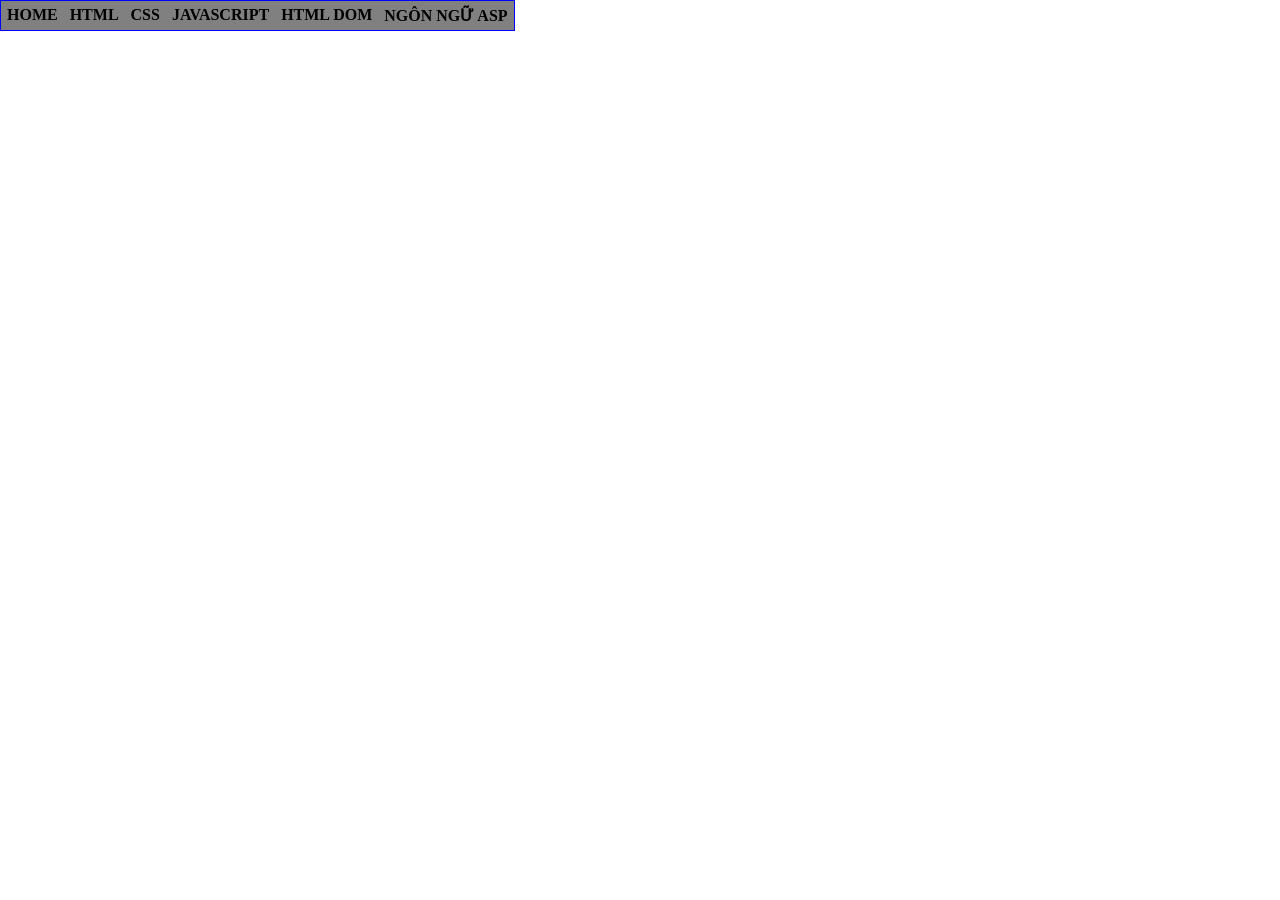
==== index.html @ 49cd7a25 "Add files via upload" ====
<html>
    <head>
        <title> Trần Thị Ngọc Thư - K241161812
        </title>
        <style>
            @import url(css/main.css);
        </style>
    </head>
    <body>
            <div id="container">  
    <ul>
    <li> <a href="#">HOME</a></li>
    <li> <a href="#">HTML</a></li>
    <li> <a href="#">CSS</a>
        <ul>
        <li> <a href="ex42/ex42.html">Bài tập 42</a></li>
        <li> <a href="#">GIAO DIỆN VỚI CSS</a></li>
        <li> <a href="#">CSS NÂNG CAO</a></li>
    </ul>
    </li>
    <li> <a href="#">JAVASCRIPT</a>
    <ul>
        <li> <a href="#">LESSON 01</a></li>
        <li> <a href="#">LESSON 02</a></li>
        <li> <a href="#">LESSON 03</a></li>
    </ul>
    </li>
    <li> <a href="#">HTML DOM</a></li>
    <li> <a href="#">NGÔN NGỮ ASP</a></li>


    </ul>
    </div>
    </body>
    
</htlm>
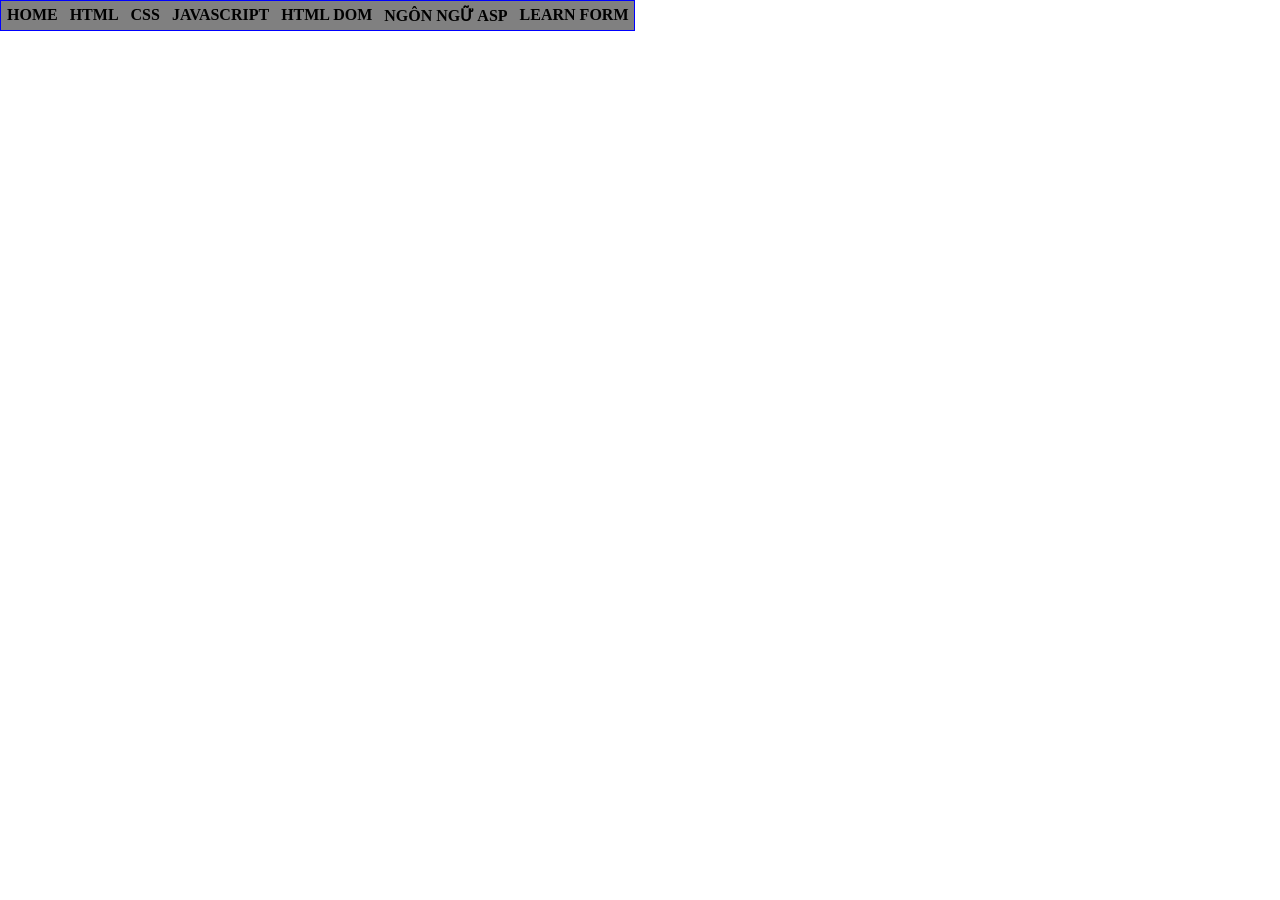
==== commit e6e6303d: "Update index.html" ====
--- a/index.html
+++ b/index.html
@@ -1,36 +1,41 @@
 <html>
     <head>
-        <title> Trần Thị Ngọc Thư - K241161812
-        </title>
-        <style>
-            @import url(css/main.css);
-        </style>
+        <meta charset = 'utf-8'>
+        <title>Trần Thị Ngọc Thư - K244161812</title>
+        <link rel="stylesheet" href="css/main.css" type="text/css">
     </head>
     <body>
-            <div id="container">  
-    <ul>
-    <li> <a href="#">HOME</a></li>
-    <li> <a href="#">HTML</a></li>
-    <li> <a href="#">CSS</a>
-        <ul>
-        <li> <a href="ex42/ex42.html">Bài tập 42</a></li>
-        <li> <a href="#">GIAO DIỆN VỚI CSS</a></li>
-        <li> <a href="#">CSS NÂNG CAO</a></li>
-    </ul>
-    </li>
-    <li> <a href="#">JAVASCRIPT</a>
-    <ul>
-        <li> <a href="#">LESSON 01</a></li>
-        <li> <a href="#">LESSON 02</a></li>
-        <li> <a href="#">LESSON 03</a></li>
-    </ul>
-    </li>
-    <li> <a href="#">HTML DOM</a></li>
-    <li> <a href="#">NGÔN NGỮ ASP</a></li>
-
-
-    </ul>
-    </div>
+        <div id="container">  
+            <ul>
+            <li> <a href="#">HOME</a></li>
+            <li> <a href="#">HTML</a></li>
+            <li> <a href="#">CSS</a>
+                <ul>
+                <li> <a href="Ex42/home.html">Bai tap 42</a></li>
+                <li> <a href="#">GIAO DIỆN VỚI CSS</a></li>
+                <li> <a href="#">CSS NÂNG CAO</a></li>
+            </ul>
+            </li>
+            <li> <a href="#">JAVASCRIPT</a>
+            <ul>
+                <li> <a href="#">LESSON 01</a></li>
+                <li> <a href="#">LESSON 02</a></li>
+                <li> <a href="#">LESSON 03</a></li>
+            </ul>
+            </li>
+            <li> <a href="#">HTML DOM</a></li>
+            <li> <a href="#">NGÔN NGỮ ASP</a></li>
+            <li> <a href="#">LEARN FORM</a>
+                <ul>
+                    <li> <a href="Ex48/Register.html">Ex48</a></li>
+                    <li> <a href="Ex49/OnlineClassfield.html">Ex49</a></li>  
+                    <li> <a href="Learnform/ClientGet.html">Client Get</a></li>
+                    <li> <a href="Learnform/Contact.html">Contact</a></li>
+                   
+                </ul>
+            </li>
+            </ul>
+        </div>
+        <div style="clear: both;"></div>
     </body>
-    
-</htlm>
+</html>
--- a/css/main.css
+++ b/css/main.css
@@ -0,0 +1,45 @@
+*{
+ margin:0;
+ padding:0;
+}
+#container
+{ border:1px solid blue;
+background:gray;
+float:left;
+top: 60px;
+text-indent:0px;
+}
+#container ul
+{
+float:left;
+list-style:none
+}
+#container ul li
+{
+position:relative;
+float:left;
+}
+#container ul li a
+{
+display:block;
+color:black;
+font-weight:bold;   
+text-decoration:none;
+padding:.3em 6px;
+}
+#container li a:hover
+{color:white;
+background:orange;
+}
+#container li ul
+{position:absolute;
+display:none;
+width:10em
+}
+#container li:hover ul {
+ display:block;
+}
+#container ul li ul li{
+ width:100%;
+ border:1px solid green
+}
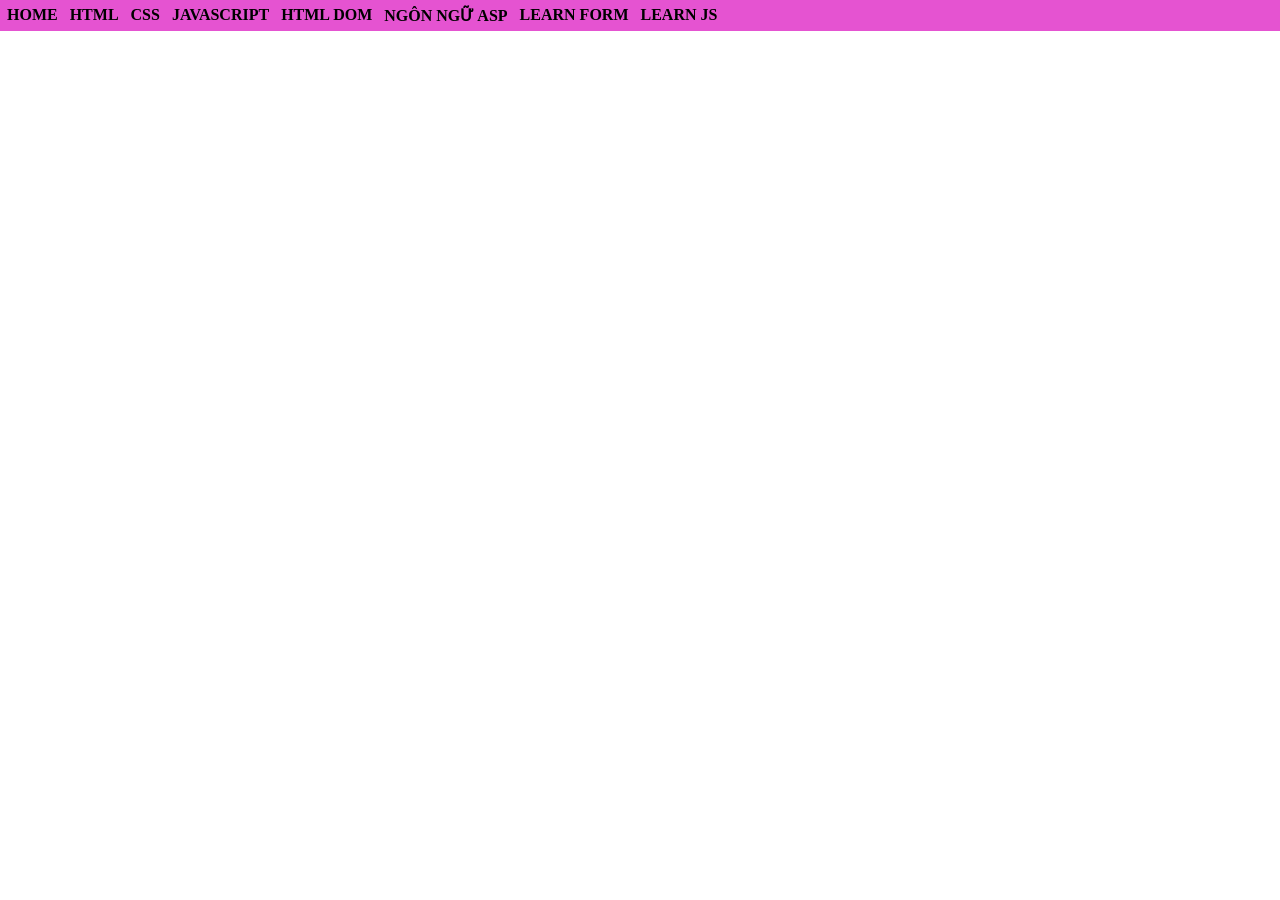
==== commit a82c901b: "Update index.html to include 'LEARN JS' section Added new section for 'LEARN JS' with links to exerc" ====
--- a/index.html
+++ b/index.html
@@ -1,6 +1,5 @@
 <html>
     <head>
-        <meta charset = 'utf-8'>
         <title>Trần Thị Ngọc Thư - K244161812</title>
         <link rel="stylesheet" href="css/main.css" type="text/css">
     </head>
@@ -29,9 +28,14 @@
                 <ul>
                     <li> <a href="Ex48/Register.html">Ex48</a></li>
                     <li> <a href="Ex49/OnlineClassfield.html">Ex49</a></li>  
-                    <li> <a href="Learnform/ClientGet.html">Client Get</a></li>
-                    <li> <a href="Learnform/Contact.html">Contact</a></li>
-                   
+                    <li> <a href="Ex50/ex50.html">Ex50</a></li>
+                    <li> <a href="Learnform/ClientGet.html">ClientGet</a></li>
+                    <li> <a href="Learnform/contact.html">Contact</a></li>
+                </ul>
+            <li> <a href="#">LEARN JS</a>
+                <ul>
+                    <li> <a href="Ex63/bai63.html">Ex63</a></li>
+                    <li> <a href="Ex64/bai64.html">Ex64</a></li>
                 </ul>
             </li>
             </ul>
--- a/css/main.css
+++ b/css/main.css
@@ -3,11 +3,12 @@
  padding:0;
 }
 #container
-{ border:1px solid blue;
-background:gray;
+{ border:1px solid rgb(229, 83, 209);
+background:rgb(229, 83, 209);
 float:left;
 top: 60px;
 text-indent:0px;
+width:100%;
 }
 #container ul
 {
